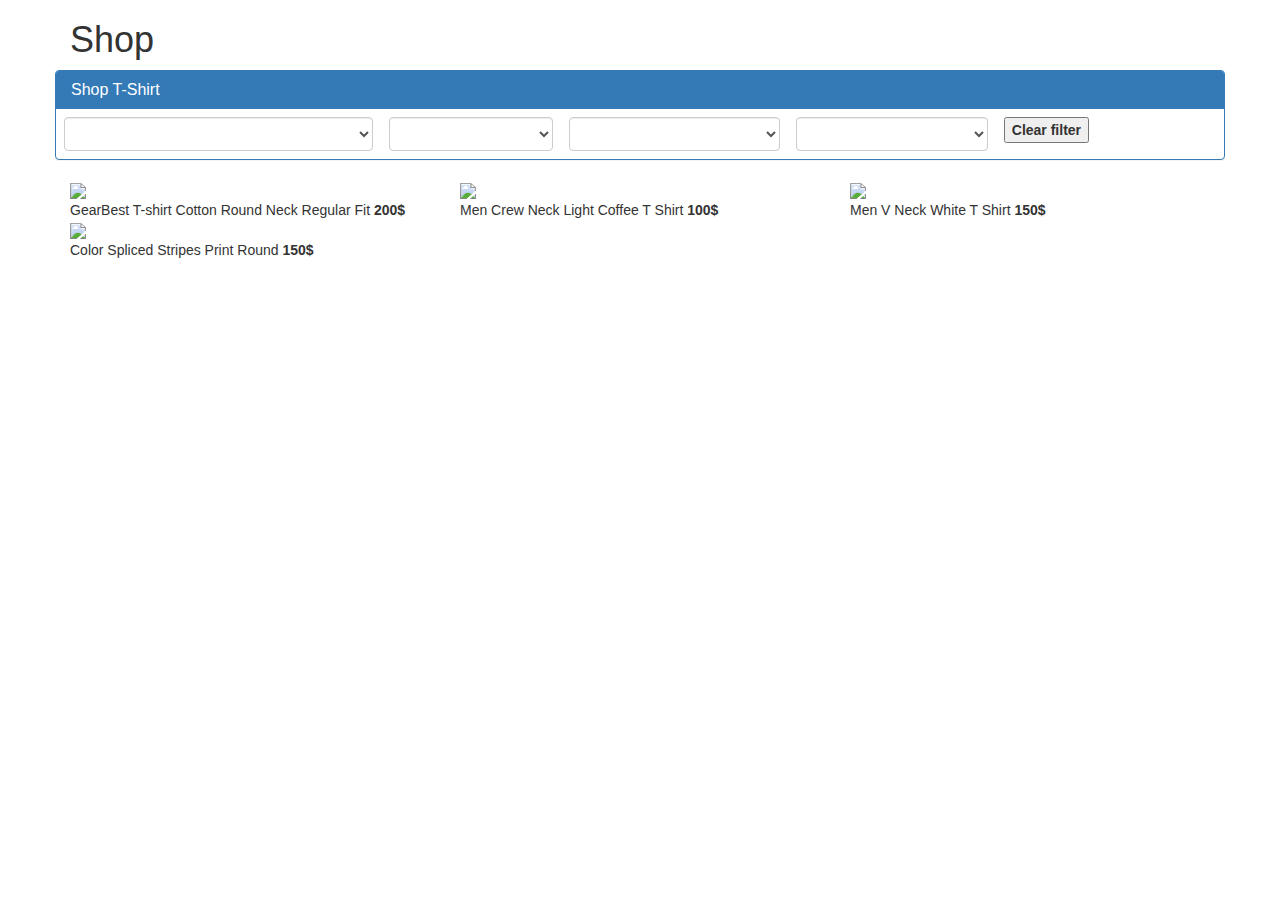
==== index.html @ c3c74c71 "shop" ====
<!DOCTYPE html>
<html lang="en">
  <head>
    <meta charset="utf-8">
    <meta http-equiv="X-UA-Compatible" content="IE=edge">
    <meta name="viewport" content="width=device-width, initial-scale=1">
    <!-- The above 3 meta tags *must* come first in the head; any other head content must come *after* these tags -->
    <title>Shop T-Shirt</title>

    <!-- Bootstrap -->
    <link href="css/bootstrap.min.css" rel="stylesheet">

    <!-- HTML5 shim and Respond.js for IE8 support of HTML5 elements and media queries -->
    <!-- WARNING: Respond.js doesn't work if you view the page via file:// -->
    <!--[if lt IE 9]>
      <script src="https://oss.maxcdn.com/html5shiv/3.7.3/html5shiv.min.js"></script>
      <script src="https://oss.maxcdn.com/respond/1.4.2/respond.min.js"></script>
    <![endif]-->
  </head>
  <body>
    
	<div class="container">
		<h1>Shop</h1>
	    <div class="row">
	        <div class="panel panel-primary filterable">
	            <div class="panel-heading">
	                <h3 class="panel-title">
	                    Shop T-Shirt
	                </h3>
	            </div>
	            <table class="table">
                    <tr class="filters">
                        <th>
                            <select class="form-control" id="filter_category"></select>
                        </th>                    
                        <th>
                        	<select class="form-control" id="filter_size"></select>
                        </th>
                        <th>
                        	<select class="form-control" id="filter_color"></select>
                        </th>
                        <th>
                        	<select class="form-control" id="filter_price"></select>
                        </th>
                        <th>
                        	<button id="filter_clear">Clear filter</button>
                        </th>
                    </tr>
	            </table>
	        </div>
	        <div id="content"></div>
	    </div>
	</div>
    <!-- jQuery (necessary for Bootstrap's JavaScript plugins) -->
    <script src="https://ajax.googleapis.com/ajax/libs/jquery/1.12.4/jquery.min.js"></script>
    <!-- Include all compiled plugins (below), or include individual files as needed -->
    <script src="js/bootstrap.min.js"></script>
    <script src="js/html.js"></script>
    <script src="js/filter.js"></script>
  </body>
</html>
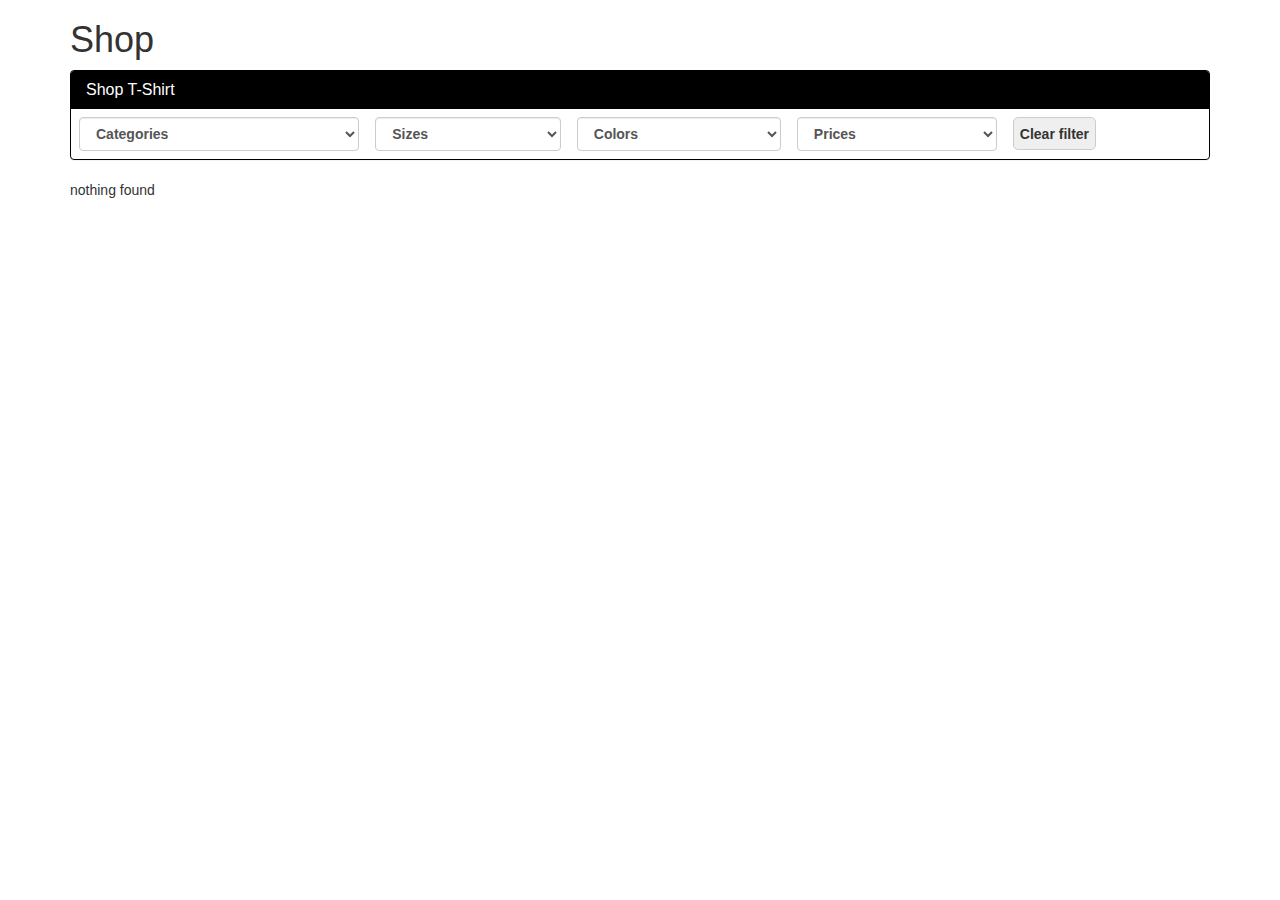
==== commit be0bc5fa: "edit filter.js add item.js" ====
--- a/index.html
+++ b/index.html
@@ -9,6 +9,9 @@
 
     <!-- Bootstrap -->
     <link href="css/bootstrap.min.css" rel="stylesheet">
+
+    <!-- style -->
+    <link rel="stylesheet" href="css/style.css">
 
     <!-- HTML5 shim and Respond.js for IE8 support of HTML5 elements and media queries -->
     <!-- WARNING: Respond.js doesn't work if you view the page via file:// -->
@@ -22,39 +25,42 @@
 	<div class="container">
 		<h1>Shop</h1>
 	    <div class="row">
-	        <div class="panel panel-primary filterable">
-	            <div class="panel-heading">
-	                <h3 class="panel-title">
-	                    Shop T-Shirt
-	                </h3>
-	            </div>
-	            <table class="table">
-                    <tr class="filters">
-                        <th>
-                            <select class="form-control" id="filter_category"></select>
-                        </th>                    
-                        <th>
-                        	<select class="form-control" id="filter_size"></select>
-                        </th>
-                        <th>
-                        	<select class="form-control" id="filter_color"></select>
-                        </th>
-                        <th>
-                        	<select class="form-control" id="filter_price"></select>
-                        </th>
-                        <th>
-                        	<button id="filter_clear">Clear filter</button>
-                        </th>
-                    </tr>
-	            </table>
-	        </div>
-	        <div id="content"></div>
+	    	<div class="col-md-12">
+		        <div class="panel panel-primary filterable">
+		            <div class="panel-heading">
+		                <h3 class="panel-title">
+		                    Shop T-Shirt
+		                </h3>
+		            </div>
+		            <table class="table">
+	                    <tr class="filters">
+	                        <th>
+	                            <select class="form-control" id="filter_category"></select>
+	                        </th>                    
+	                        <th>
+	                        	<select class="form-control" id="filter_size"></select>
+	                        </th>
+	                        <th>
+	                        	<select class="form-control" id="filter_color"></select>
+	                        </th>
+	                        <th>
+	                        	<select class="form-control" id="filter_price"></select>
+	                        </th>
+	                        <th>
+	                        	<button id="filter_clear">Clear filter</button>
+	                        </th>
+	                    </tr>
+		            </table>
+		        </div>
+		        <div id="content"></div>
+		    </div>
 	    </div>
 	</div>
     <!-- jQuery (necessary for Bootstrap's JavaScript plugins) -->
     <script src="https://ajax.googleapis.com/ajax/libs/jquery/1.12.4/jquery.min.js"></script>
     <!-- Include all compiled plugins (below), or include individual files as needed -->
     <script src="js/bootstrap.min.js"></script>
+    <script src="js/data.js"></script>
     <script src="js/html.js"></script>
     <script src="js/filter.js"></script>
   </body>
--- a/css/style.css
+++ b/css/style.css
@@ -0,0 +1,37 @@
+#filter_clear {
+	height: 33px;
+	border: 1px solid #ccc;
+	border-radius: 5px;
+}
+
+.panel-primary>.panel-heading {
+	background-color: #000;
+    border-color: #000;
+}
+
+.panel-primary {
+    border-color: #000;
+}
+
+.item {
+	text-align: center;
+}
+
+.item a {
+	color: #000;
+	margin-bottom: 15px;
+}
+
+.product-price {
+	font-weight: bold;
+	margin: 15px 0;
+}
+
+#add_button {
+	background: #000;
+    color: #fff;
+    border: none;
+    width: 100%;
+    margin: 15px 0;
+    height: 33px;
+}